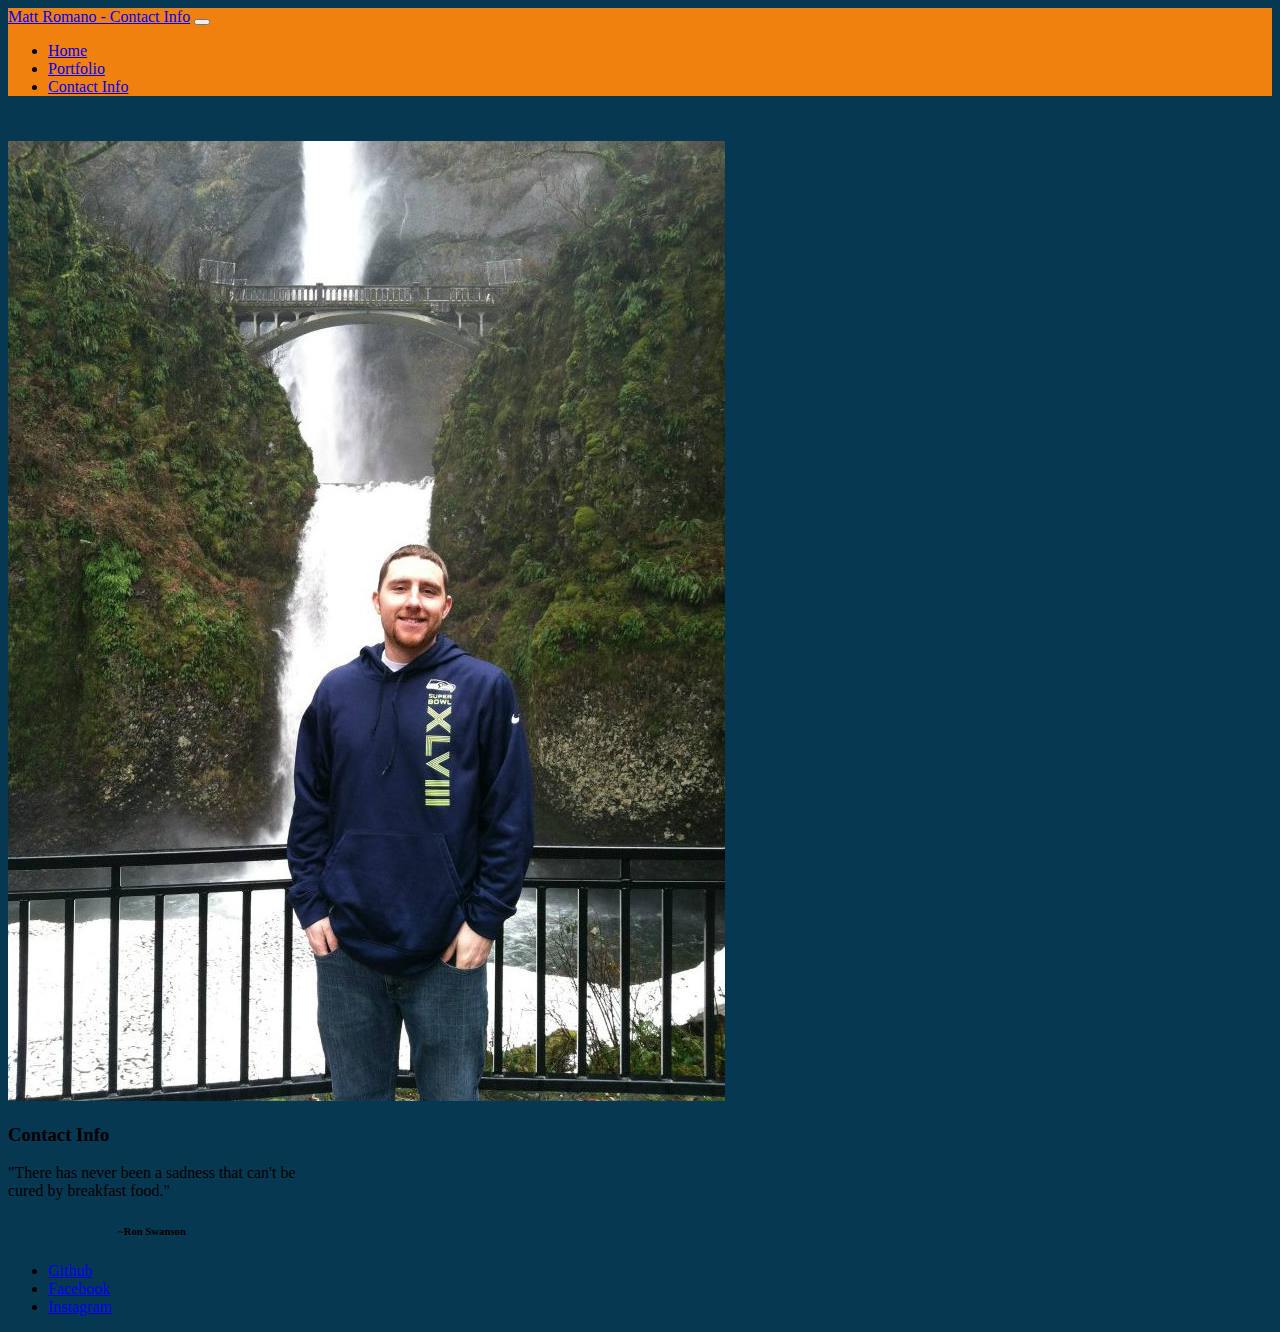
==== contact.html @ f52f4e87 "changed title and heading" ====
<!DOCTYPE html>
<html lang="en">

    <head>

        <meta charset="UTF-8">
        <meta name="viewport" content="width=device-width, initial-scale=1.0">

        <!--Link for bootstrap CSS-->
        <link href="https://cdn.jsdelivr.net/npm/bootstrap@5.0.0-beta1/dist/css/bootstrap.min.css" rel="stylesheet" integrity="sha384-giJF6kkoqNQ00vy+HMDP7azOuL0xtbfIcaT9wjKHr8RbDVddVHyTfAAsrekwKmP1" crossorigin="anonymous">


        <title>M.Romano-Contact Info</title>
        
    </head>

    <body style= "background-color: #063852;">

        <!--Navbar-->
        <nav class="navbar navbar-expand-lg navbar-light" style="background-color: #f0810f;">
                
            <div class="container-fluid row">

                <div class="col-6">
                    <a class="navbar-brand" href="#">Matt Romano - Contact Info</a>
                    <button class="navbar-toggler" type="button" data-bs-toggle="collapse" data-bs-target="#navbarNav" aria-controls="navbarNav" aria-expanded="false" aria-label="Toggle navigation">
                        <span class="navbar-toggler-icon"></span>
                    </button>
                </div>

                <div class="collapse navbar-collapse col-6" id="navbarNav">
                    <ul class="navbar-nav">
                        <li class="nav-item"><a class="nav-link active" aria-current="page" href="./index.html">Home</a></li>
                        <li class="nav-item"><a class="nav-link" href="./portfolio.html">Portfolio</a></li>
                        <li class="nav-item"><a class="nav-link" href="./contact.html">Contact Info</a></li>
                    </ul>
                </div>
            </div>

        </nav>

        <div class="container card mb-3" style="width: 18rem; margin-top: 45px;">
            <img src="./images/multnomah-falls.jpg" class="card-img-top" alt="Multnomah Falls">
            <div class="card-body">
                <h3 class="card-title">Contact Info</h3>
                <p class="card-text">"There has never been a sadness that can't be cured by breakfast food."</p>
                <h6 class="card-tittle" style="text-align: center;">~Ron Swanson</h6>
            </div>
                <ul class="list-group list-group-flush">
                    <li class="list-group-item"><a href="https://github.com/MRomano84">Github</a></li>
                    <li class="list-group-item"><a href="https://www.facebook.com/matthew.romano.108">Facebook</a></li>
                    <li class="list-group-item"><a href="https://www.instagram.com/mathiasrok/">Instagram</a></li>
                </ul>
            </div>

        <!--Javascript plugins-->
        <script src="https://cdn.jsdelivr.net/npm/@popperjs/core@2.5.4/dist/umd/popper.min.js" integrity="sha384-q2kxQ16AaE6UbzuKqyBE9/u/KzioAlnx2maXQHiDX9d4/zp8Ok3f+M7DPm+Ib6IU" crossorigin="anonymous"></script>
        <script src="https://cdn.jsdelivr.net/npm/bootstrap@5.0.0-beta1/dist/js/bootstrap.min.js" integrity="sha384-pQQkAEnwaBkjpqZ8RU1fF1AKtTcHJwFl3pblpTlHXybJjHpMYo79HY3hIi4NKxyj" crossorigin="anonymous"></script> 
        
        
    </body>


</html>
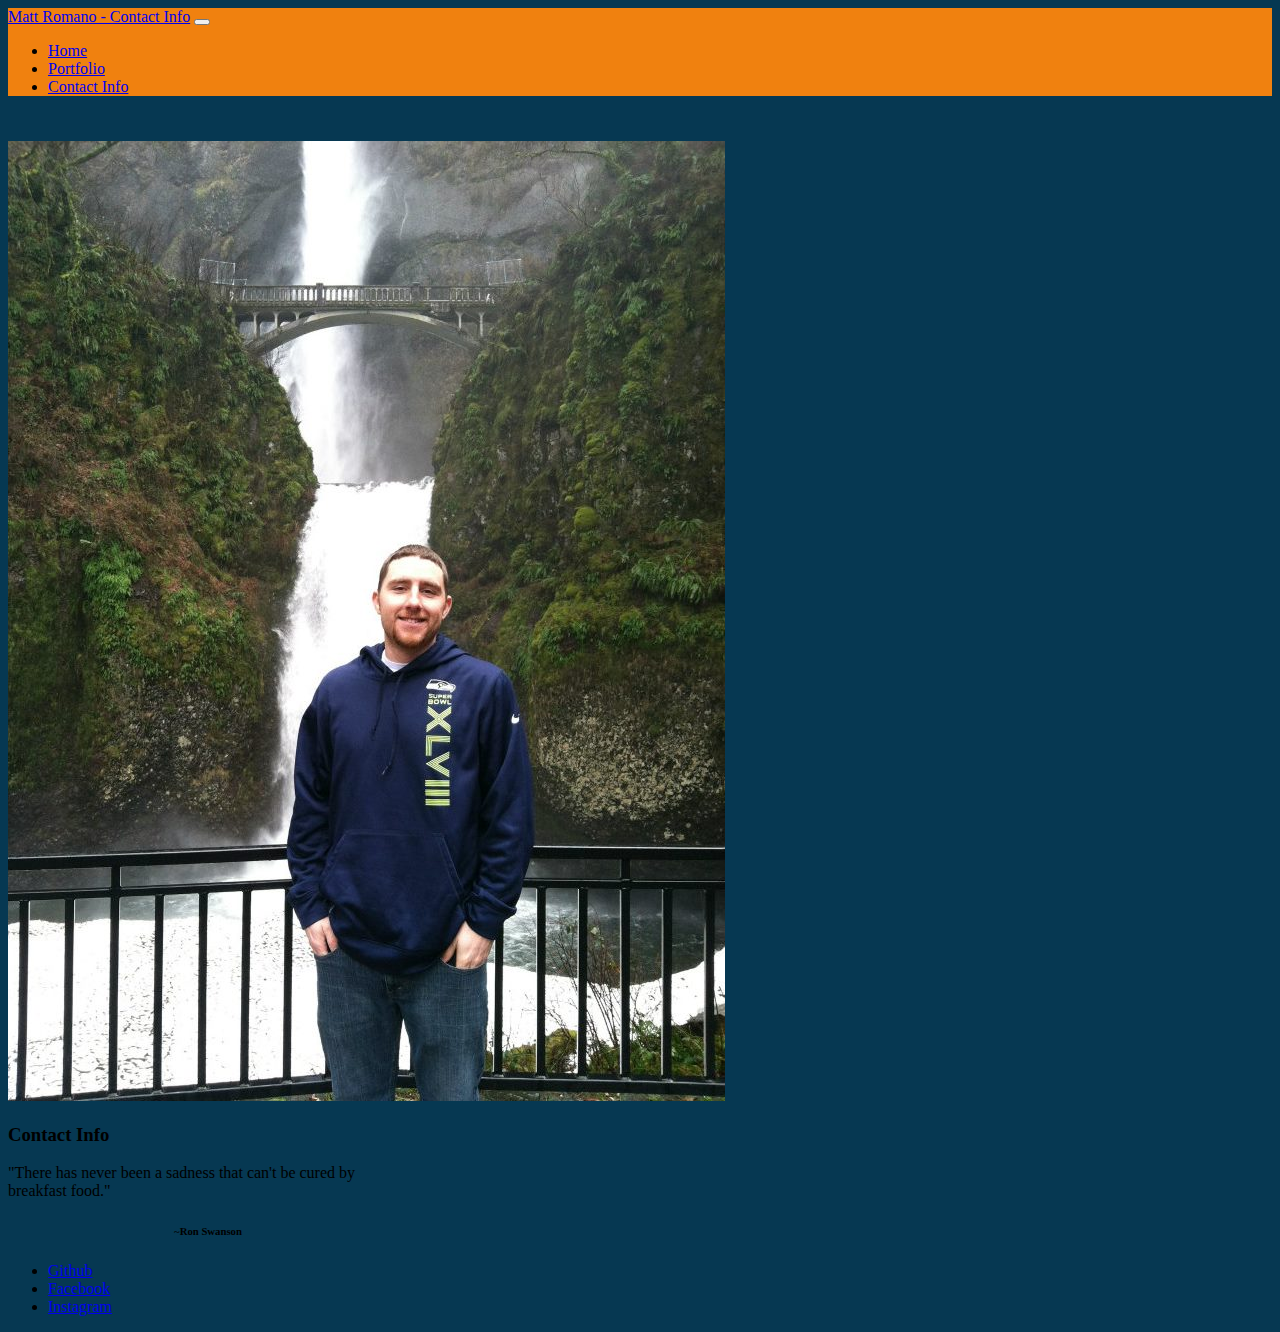
==== commit bd103068: "adjusting sizing" ====
--- a/contact.html
+++ b/contact.html
@@ -39,7 +39,7 @@
 
         </nav>
 
-        <div class="container card mb-3" style="width: 18rem; margin-top: 45px;">
+        <div class="container card mb-3" style="width: 25rem; margin-top: 45px;">
             <img src="./images/multnomah-falls.jpg" class="card-img-top" alt="Multnomah Falls">
             <div class="card-body">
                 <h3 class="card-title">Contact Info</h3>
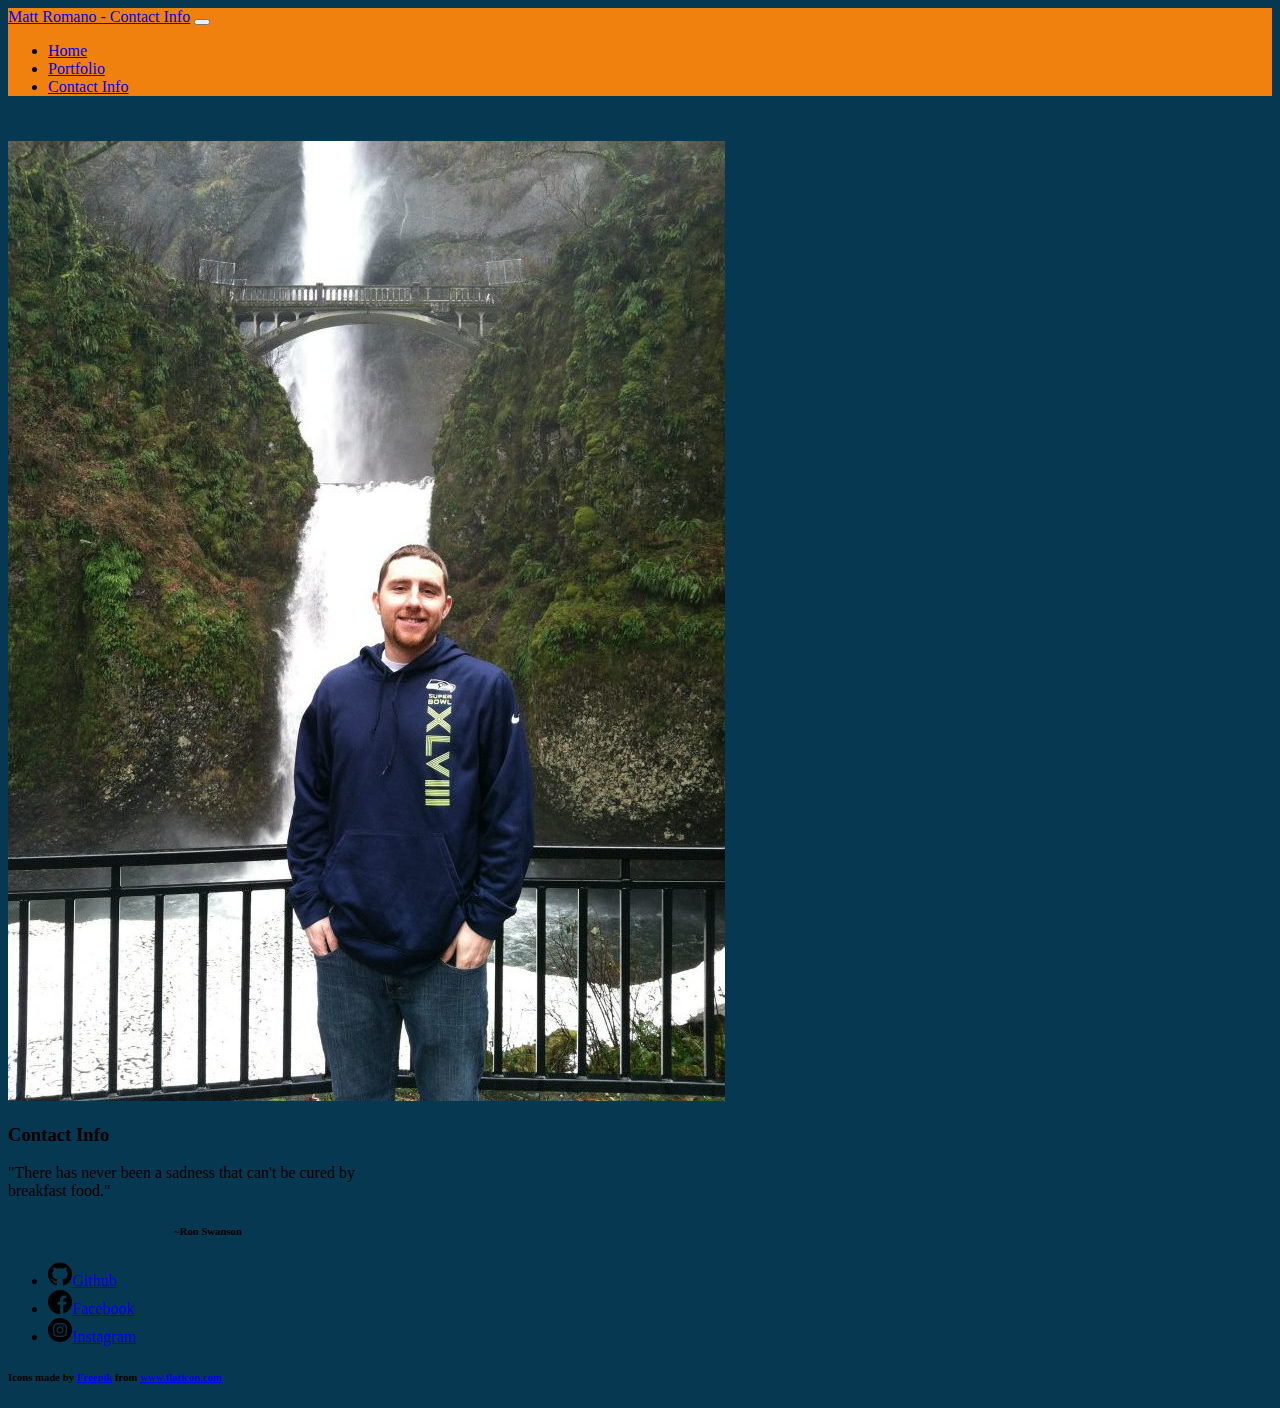
==== commit 99a28546: "added icons and attribution" ====
--- a/contact.html
+++ b/contact.html
@@ -40,18 +40,25 @@
         </nav>
 
         <div class="container card mb-3" style="width: 25rem; margin-top: 45px;">
+
             <img src="./images/multnomah-falls.jpg" class="card-img-top" alt="Multnomah Falls">
+            
             <div class="card-body">
                 <h3 class="card-title">Contact Info</h3>
                 <p class="card-text">"There has never been a sadness that can't be cured by breakfast food."</p>
                 <h6 class="card-tittle" style="text-align: center;">~Ron Swanson</h6>
             </div>
+            
+            <div>
                 <ul class="list-group list-group-flush">
-                    <li class="list-group-item"><a href="https://github.com/MRomano84">Github</a></li>
-                    <li class="list-group-item"><a href="https://www.facebook.com/matthew.romano.108">Facebook</a></li>
-                    <li class="list-group-item"><a href="https://www.instagram.com/mathiasrok/">Instagram</a></li>
+                    <li class="list-group-item"><img src="./images/icons/github.png"><a href="https://github.com/MRomano84">Github</a></li>
+                    <li class="list-group-item"><img src="./images/icons/facebook.png"><a href="https://www.facebook.com/matthew.romano.108">Facebook</a></li>
+                    <li class="list-group-item"><img src="./images/icons/instagram.png"><a href="https://www.instagram.com/mathiasrok/">Instagram</a></li>
                 </ul>
+                <h6><div>Icons made by <a href="https://www.flaticon.com/authors/freepik" title="Freepik">Freepik</a> from <a href="https://www.flaticon.com/" title="Flaticon">www.flaticon.com</a></div></h6>
             </div>
+           
+        </div>
 
         <!--Javascript plugins-->
         <script src="https://cdn.jsdelivr.net/npm/@popperjs/core@2.5.4/dist/umd/popper.min.js" integrity="sha384-q2kxQ16AaE6UbzuKqyBE9/u/KzioAlnx2maXQHiDX9d4/zp8Ok3f+M7DPm+Ib6IU" crossorigin="anonymous"></script>
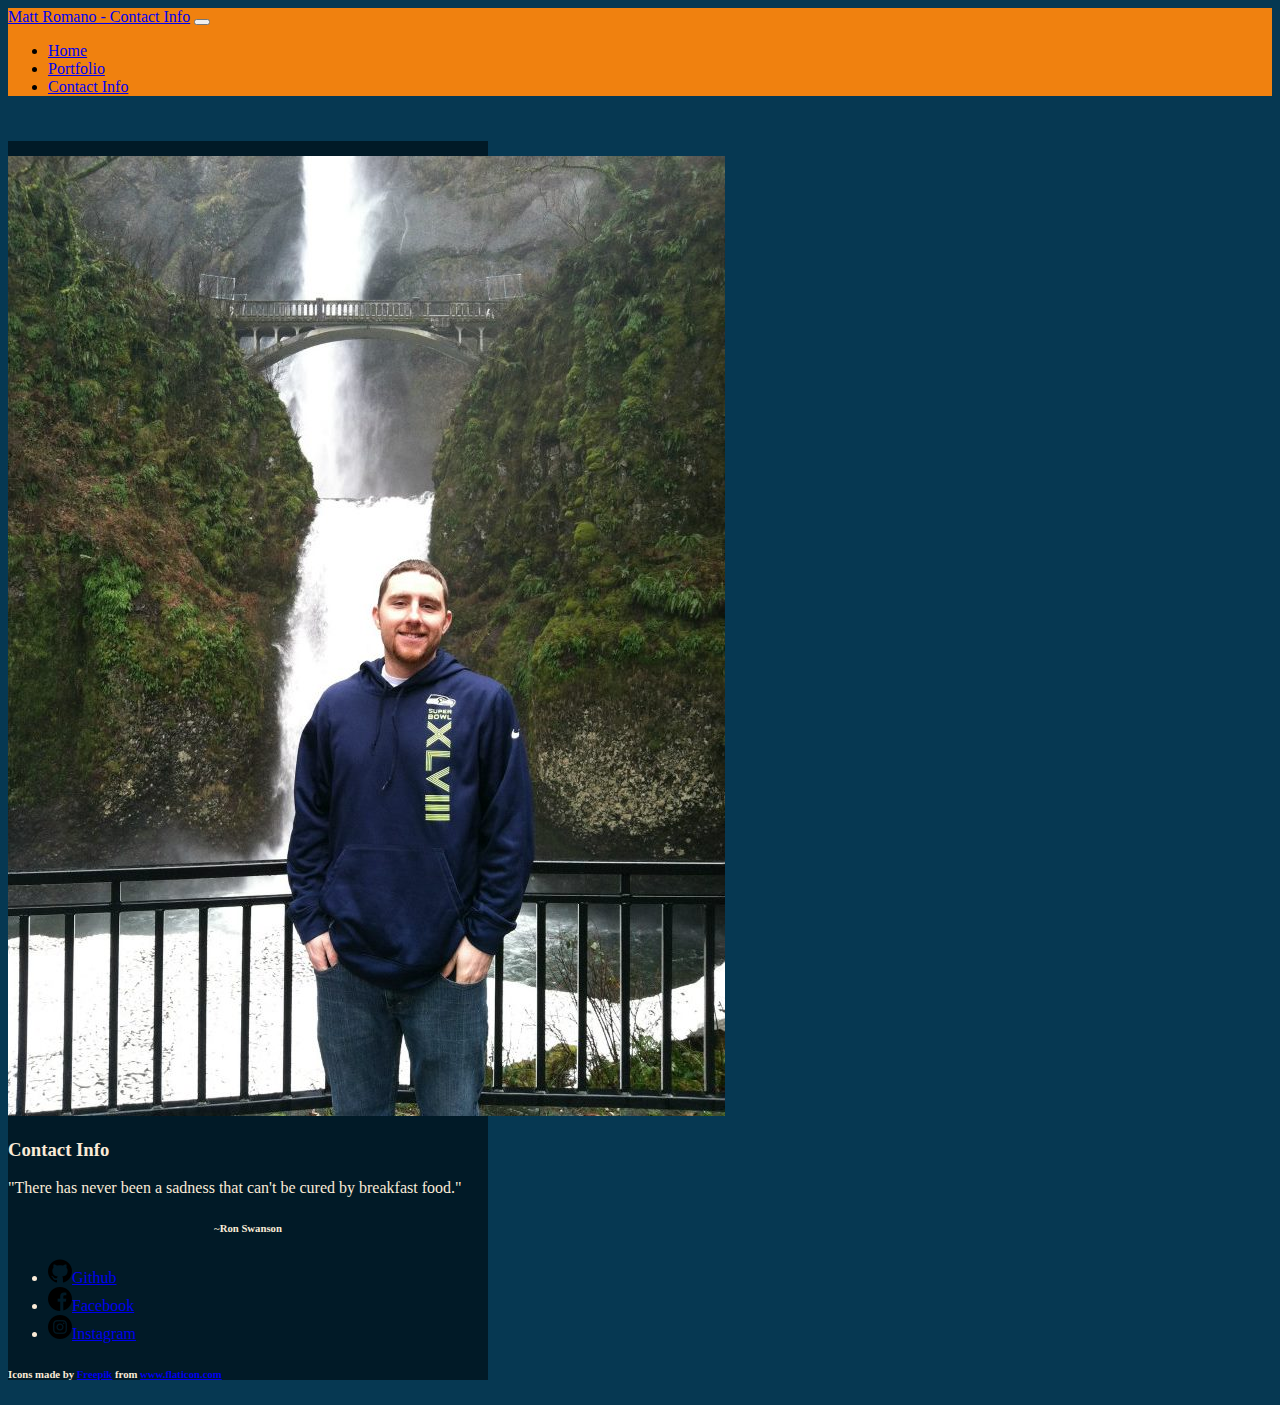
==== commit f252bc6b: "removed inline css from html" ====
--- a/contact.html
+++ b/contact.html
@@ -9,15 +9,16 @@
         <!--Link for bootstrap CSS-->
         <link href="https://cdn.jsdelivr.net/npm/bootstrap@5.0.0-beta1/dist/css/bootstrap.min.css" rel="stylesheet" integrity="sha384-giJF6kkoqNQ00vy+HMDP7azOuL0xtbfIcaT9wjKHr8RbDVddVHyTfAAsrekwKmP1" crossorigin="anonymous">
 
+        <link rel="stylesheet" href="./c_info.css">
 
         <title>M.Romano-Contact Info</title>
         
     </head>
 
-    <body style= "background-color: #063852;">
+    <body>
 
         <!--Navbar-->
-        <nav class="navbar navbar-expand-lg navbar-light" style="background-color: #f0810f;">
+        <nav class="navbar navbar-expand-lg navbar-light">
                 
             <div class="container-fluid row">
 
@@ -39,14 +40,14 @@
 
         </nav>
 
-        <div class="container card mb-3" style="width: 25rem; margin-top: 45px;">
+        <div class="container card mb-3">
 
             <img src="./images/multnomah-falls.jpg" class="card-img-top" alt="Multnomah Falls">
             
             <div class="card-body">
                 <h3 class="card-title">Contact Info</h3>
                 <p class="card-text">"There has never been a sadness that can't be cured by breakfast food."</p>
-                <h6 class="card-tittle" style="text-align: center;">~Ron Swanson</h6>
+                <h6 class="card-tittle">~Ron Swanson</h6>
             </div>
             
             <div>
--- a/c_info.css
+++ b/c_info.css
@@ -0,0 +1,25 @@
+body {
+    background-color: #063852;
+}
+
+nav.navbar {
+    background-color: #f0810f;
+}
+
+div.container {
+    width: 30rem;
+    margin-top: 45px;
+}
+
+div.card {
+    background-color: #011a27;
+    color: antiquewhite;
+}
+
+img.card-img-top {
+    margin-top: 15px;
+}
+
+div.card-body h6 {
+    text-align: center;
+} 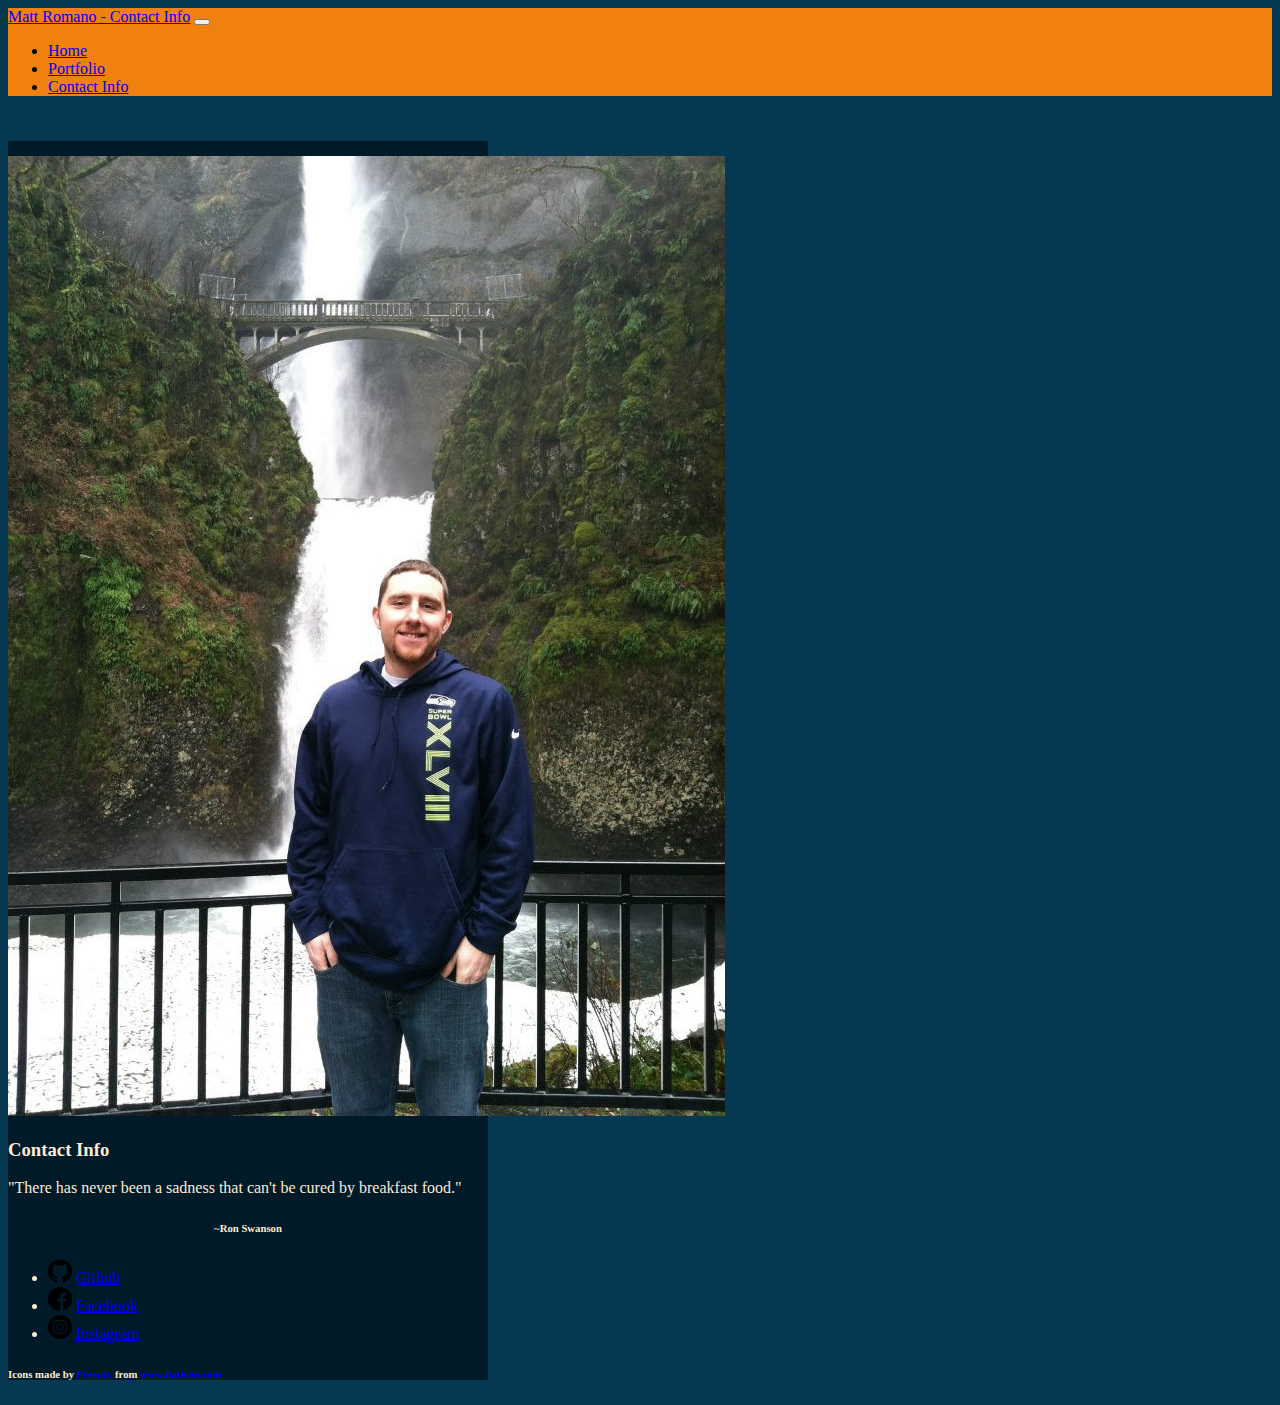
==== commit 77b9be0e: "add space between icon & text" ====
--- a/contact.html
+++ b/contact.html
@@ -52,9 +52,9 @@
             
             <div>
                 <ul class="list-group list-group-flush">
-                    <li class="list-group-item"><img src="./images/icons/github.png"><a href="https://github.com/MRomano84">Github</a></li>
-                    <li class="list-group-item"><img src="./images/icons/facebook.png"><a href="https://www.facebook.com/matthew.romano.108">Facebook</a></li>
-                    <li class="list-group-item"><img src="./images/icons/instagram.png"><a href="https://www.instagram.com/mathiasrok/">Instagram</a></li>
+                    <li class="list-group-item"><img src="./images/icons/github.png"><span>  </span><a href="https://github.com/MRomano84">Github</a></li>
+                    <li class="list-group-item"><img src="./images/icons/facebook.png"><span>  </span><a href="https://www.facebook.com/matthew.romano.108">Facebook</a></li>
+                    <li class="list-group-item"><img src="./images/icons/instagram.png"><span>  </span><a href="https://www.instagram.com/mathiasrok/">Instagram</a></li>
                 </ul>
                 <h6><div>Icons made by <a href="https://www.flaticon.com/authors/freepik" title="Freepik">Freepik</a> from <a href="https://www.flaticon.com/" title="Flaticon">www.flaticon.com</a></div></h6>
             </div>
